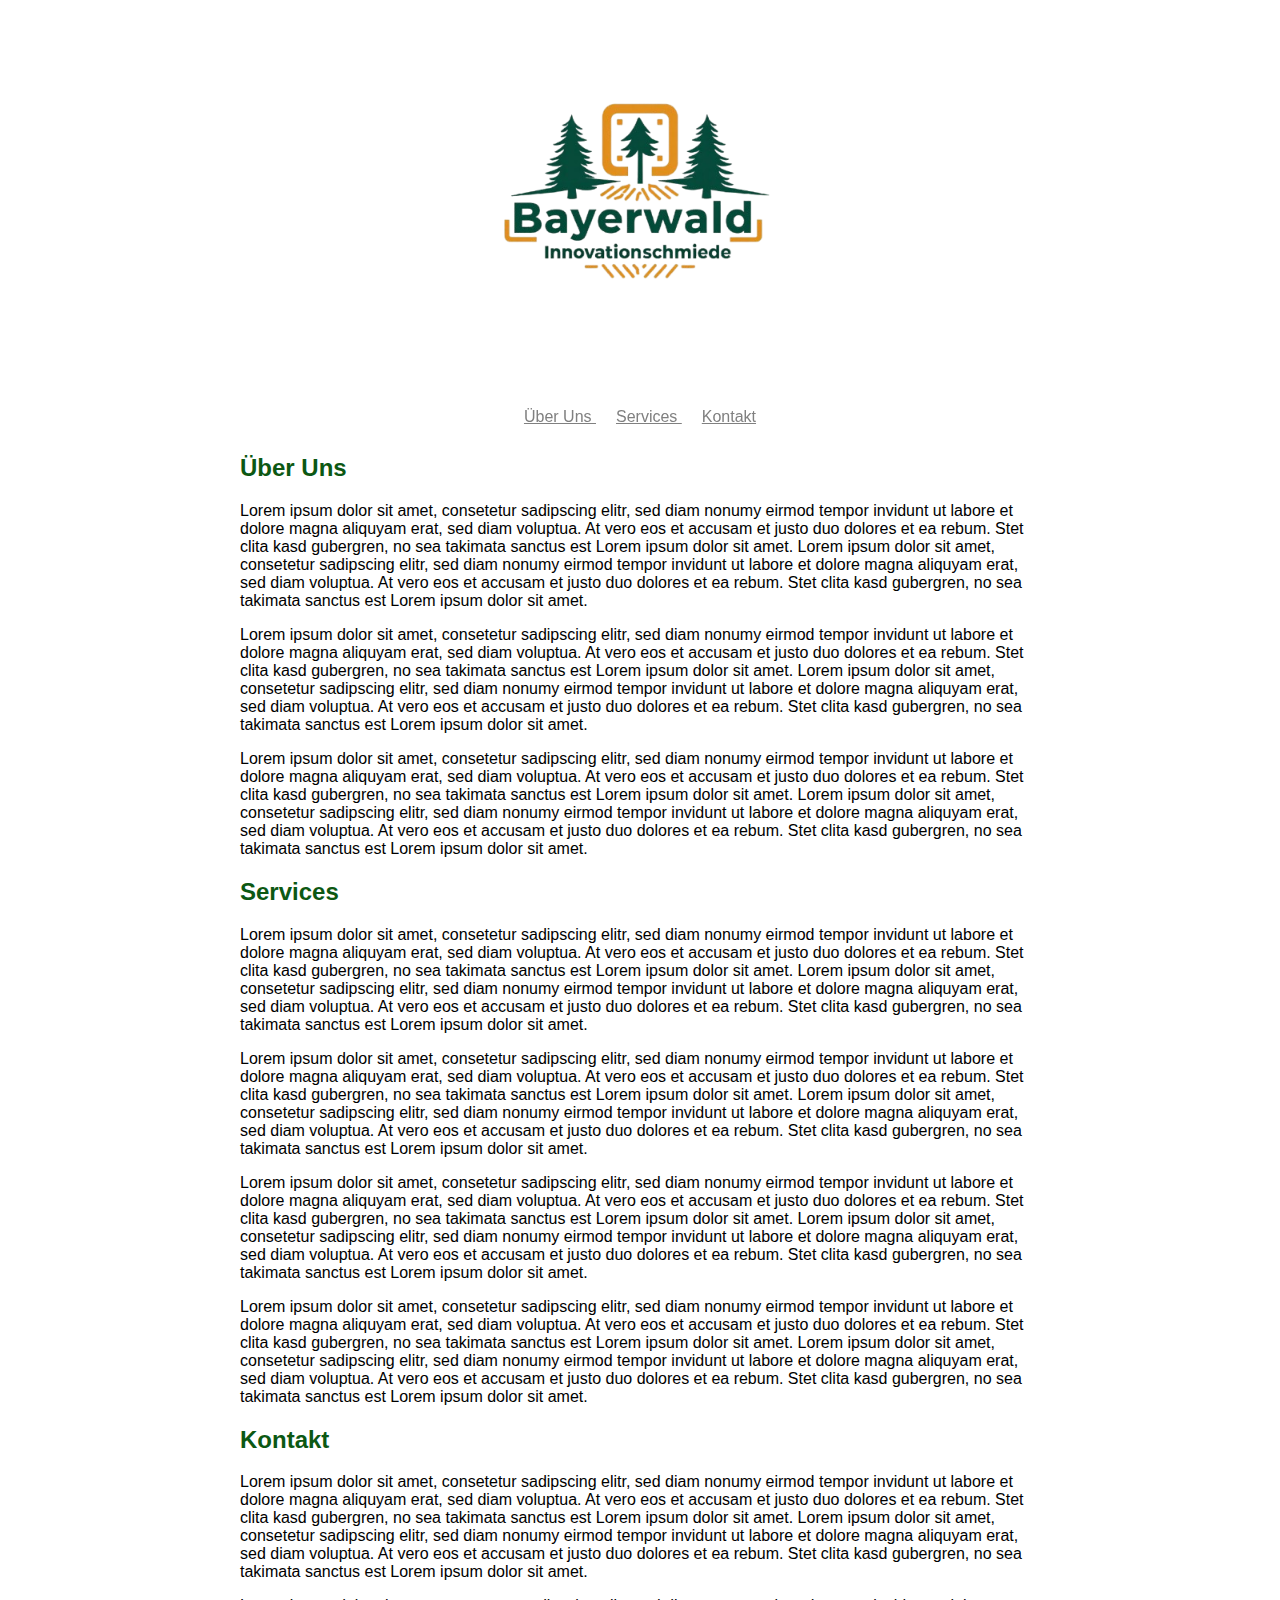
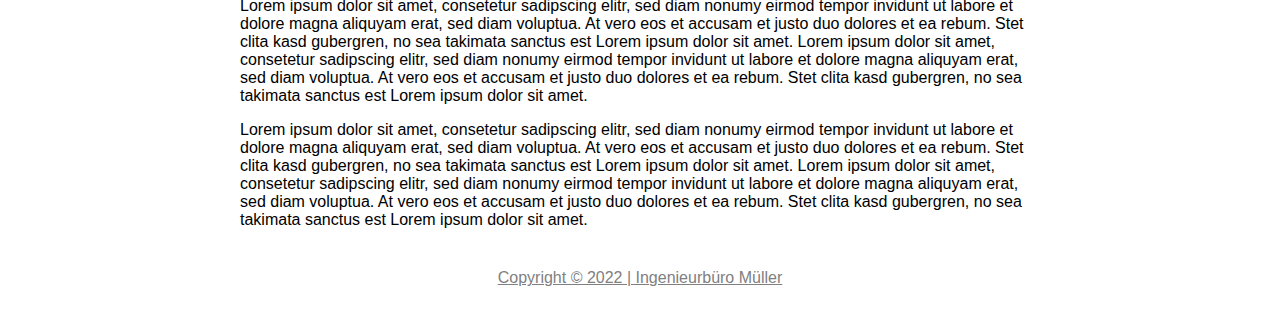
==== index.html @ 0c6d174a "Add files via upload" ====
<!DOCTYPE html>

<html>

<head>
    <title>
        Ingenieurbüro Müller
    </title>
    <link rel="shortcut icon" type="x-icon" href="icon.png">
    <link rel="stylesheet" href="style.css">
    <meta charset="UTF-8" />
    <meta name="viewport" content="width=device-width, initial-scale=1">
</head>

<body>
    <div id="top">
        <!-- <div id="logo">
            IM
        </div> -->
        <img src="images/logo-full.png" alt="Zeichnung Zahnräder">
        <!-- <div id="logo-name">
            Ingenieurbüro Müller
        </div> -->
    </div>
    <!-- <div id="banner">
        <div id="bannerimage">
            <img src="banner.jpg" alt="Konstruieren Zeichnung">
        </div>
    </div> -->
    <div id="navigation">
        <a href="#about-us">
            Über Uns
        </a>
        <a href="#services">
            Services
        </a>
        <a href="#contact">
            Kontakt
        </a>
    </div>
    <div id="main">
        <section id="about-us">
            <h2>
                Über Uns
            </h2>
            <p>Lorem ipsum dolor sit amet, consetetur sadipscing elitr, sed diam nonumy eirmod tempor invidunt ut labore
                et dolore magna aliquyam erat, sed diam voluptua. At vero eos et accusam et justo duo dolores et ea
                rebum. Stet clita kasd gubergren, no sea takimata sanctus est Lorem ipsum dolor sit amet. Lorem ipsum
                dolor sit amet, consetetur sadipscing elitr, sed diam nonumy eirmod tempor invidunt ut labore et dolore
                magna aliquyam erat, sed diam voluptua. At vero eos et accusam et justo duo dolores et ea rebum. Stet
                clita kasd gubergren, no sea takimata sanctus est Lorem ipsum dolor sit amet.</p>
            <p>Lorem ipsum dolor sit amet, consetetur sadipscing elitr, sed diam nonumy eirmod tempor invidunt ut labore
                et dolore magna aliquyam erat, sed diam voluptua. At vero eos et accusam et justo duo dolores et ea
                rebum. Stet clita kasd gubergren, no sea takimata sanctus est Lorem ipsum dolor sit amet. Lorem ipsum
                dolor sit amet, consetetur sadipscing elitr, sed diam nonumy eirmod tempor invidunt ut labore et dolore
                magna aliquyam erat, sed diam voluptua. At vero eos et accusam et justo duo dolores et ea rebum. Stet
                clita kasd gubergren, no sea takimata sanctus est Lorem ipsum dolor sit amet.</p>
            <p>Lorem ipsum dolor sit amet, consetetur sadipscing elitr, sed diam nonumy eirmod tempor invidunt ut labore
                et dolore magna aliquyam erat, sed diam voluptua. At vero eos et accusam et justo duo dolores et ea
                rebum. Stet clita kasd gubergren, no sea takimata sanctus est Lorem ipsum dolor sit amet. Lorem ipsum
                dolor sit amet, consetetur sadipscing elitr, sed diam nonumy eirmod tempor invidunt ut labore et dolore
                magna aliquyam erat, sed diam voluptua. At vero eos et accusam et justo duo dolores et ea rebum. Stet
                clita kasd gubergren, no sea takimata sanctus est Lorem ipsum dolor sit amet.</p>
        </section>
        <section id="services">
            <h2>
                Services
            </h2>
            <p>Lorem ipsum dolor sit amet, consetetur sadipscing elitr, sed diam nonumy eirmod tempor invidunt ut labore
                et dolore magna aliquyam erat, sed diam voluptua. At vero eos et accusam et justo duo dolores et ea
                rebum. Stet clita kasd gubergren, no sea takimata sanctus est Lorem ipsum dolor sit amet. Lorem ipsum
                dolor sit amet, consetetur sadipscing elitr, sed diam nonumy eirmod tempor invidunt ut labore et dolore
                magna aliquyam erat, sed diam voluptua. At vero eos et accusam et justo duo dolores et ea rebum. Stet
                clita kasd gubergren, no sea takimata sanctus est Lorem ipsum dolor sit amet.</p>
            <p>Lorem ipsum dolor sit amet, consetetur sadipscing elitr, sed diam nonumy eirmod tempor invidunt ut labore
                et dolore magna aliquyam erat, sed diam voluptua. At vero eos et accusam et justo duo dolores et ea
                rebum. Stet clita kasd gubergren, no sea takimata sanctus est Lorem ipsum dolor sit amet. Lorem ipsum
                dolor sit amet, consetetur sadipscing elitr, sed diam nonumy eirmod tempor invidunt ut labore et dolore
                magna aliquyam erat, sed diam voluptua. At vero eos et accusam et justo duo dolores et ea rebum. Stet
                clita kasd gubergren, no sea takimata sanctus est Lorem ipsum dolor sit amet.</p>
            <p>Lorem ipsum dolor sit amet, consetetur sadipscing elitr, sed diam nonumy eirmod tempor invidunt ut labore
                et dolore magna aliquyam erat, sed diam voluptua. At vero eos et accusam et justo duo dolores et ea
                rebum. Stet clita kasd gubergren, no sea takimata sanctus est Lorem ipsum dolor sit amet. Lorem ipsum
                dolor sit amet, consetetur sadipscing elitr, sed diam nonumy eirmod tempor invidunt ut labore et dolore
                magna aliquyam erat, sed diam voluptua. At vero eos et accusam et justo duo dolores et ea rebum. Stet
                clita kasd gubergren, no sea takimata sanctus est Lorem ipsum dolor sit amet.</p>
            <p>Lorem ipsum dolor sit amet, consetetur sadipscing elitr, sed diam nonumy eirmod tempor invidunt ut labore
                et dolore magna aliquyam erat, sed diam voluptua. At vero eos et accusam et justo duo dolores et ea
                rebum. Stet clita kasd gubergren, no sea takimata sanctus est Lorem ipsum dolor sit amet. Lorem ipsum
                dolor sit amet, consetetur sadipscing elitr, sed diam nonumy eirmod tempor invidunt ut labore et dolore
                magna aliquyam erat, sed diam voluptua. At vero eos et accusam et justo duo dolores et ea rebum. Stet
                clita kasd gubergren, no sea takimata sanctus est Lorem ipsum dolor sit amet.</p>
        </section>
        <section id="contact">
            <h2>
                Kontakt
            </h2>
            <p>Lorem ipsum dolor sit amet, consetetur sadipscing elitr, sed diam nonumy eirmod tempor invidunt ut labore
                et dolore magna aliquyam erat, sed diam voluptua. At vero eos et accusam et justo duo dolores et ea
                rebum. Stet clita kasd gubergren, no sea takimata sanctus est Lorem ipsum dolor sit amet. Lorem ipsum
                dolor sit amet, consetetur sadipscing elitr, sed diam nonumy eirmod tempor invidunt ut labore et dolore
                magna aliquyam erat, sed diam voluptua. At vero eos et accusam et justo duo dolores et ea rebum. Stet
                clita kasd gubergren, no sea takimata sanctus est Lorem ipsum dolor sit amet.</p>
            <p>Lorem ipsum dolor sit amet, consetetur sadipscing elitr, sed diam nonumy eirmod tempor invidunt ut labore
                et dolore magna aliquyam erat, sed diam voluptua. At vero eos et accusam et justo duo dolores et ea
                rebum. Stet clita kasd gubergren, no sea takimata sanctus est Lorem ipsum dolor sit amet. Lorem ipsum
                dolor sit amet, consetetur sadipscing elitr, sed diam nonumy eirmod tempor invidunt ut labore et dolore
                magna aliquyam erat, sed diam voluptua. At vero eos et accusam et justo duo dolores et ea rebum. Stet
                clita kasd gubergren, no sea takimata sanctus est Lorem ipsum dolor sit amet.</p>
            <p>Lorem ipsum dolor sit amet, consetetur sadipscing elitr, sed diam nonumy eirmod tempor invidunt ut labore
                et dolore magna aliquyam erat, sed diam voluptua. At vero eos et accusam et justo duo dolores et ea
                rebum. Stet clita kasd gubergren, no sea takimata sanctus est Lorem ipsum dolor sit amet. Lorem ipsum
                dolor sit amet, consetetur sadipscing elitr, sed diam nonumy eirmod tempor invidunt ut labore et dolore
                magna aliquyam erat, sed diam voluptua. At vero eos et accusam et justo duo dolores et ea rebum. Stet
                clita kasd gubergren, no sea takimata sanctus est Lorem ipsum dolor sit amet.</p>
        </section>
    </div>
    <div id="footer">
        <a href="Impressum.html">
            Copyright © 2022 | Ingenieurbüro Müller
        </a>
    </div>
</body>

</html>
---- style.css ----
body
{
    font-family: Arial, Helvetica, sans-serif;
    margin: 0;
}

#top
{
    text-align: center;
}

#top img
{
   height: 400px;
   /* margin-top: 10px; */
   vertical-align: middle;
}

#logo
{
    display: inline-block;
    position: relative;
    text-align: center;
    vertical-align: middle;
    background-color: rgb(12, 88, 19);
    color: white;
    font-size: 100px;
    font-weight: bold;
    padding-left: 10px;
    padding-right: 10px;
    /* margin-top: 10px; */
}

#logo-name
{
    font-size: 30px;
    font-weight: bold;
    margin: 20px;
}

#banner img
{
    width: 100%;
    /* margin-top: 20px; */
    /* margin-bottom: 20px; */
}

#navigation
{
    text-align: center;
    padding: 8px;
    position: sticky;
    top: 8px;
    backdrop-filter: blur(10px);
}

#navigation a
{
    color: gray;
    margin-left: 10px;
    margin-right: 10px;
    position: sticky;
    top: 0px;
}

#navigation a:hover
{
    color: rgb(12, 88, 19);
    font-weight: bold;
}

#main
{
    max-width: 800px;
    margin: auto;
    padding-left: 16px;
    padding-right: 16px;
}

#main h2
{
    color: rgb(12, 88, 19);
}

#footer
{
    text-align: center;
    margin: 40px;
}

#footer a
{
    color: gray;
}
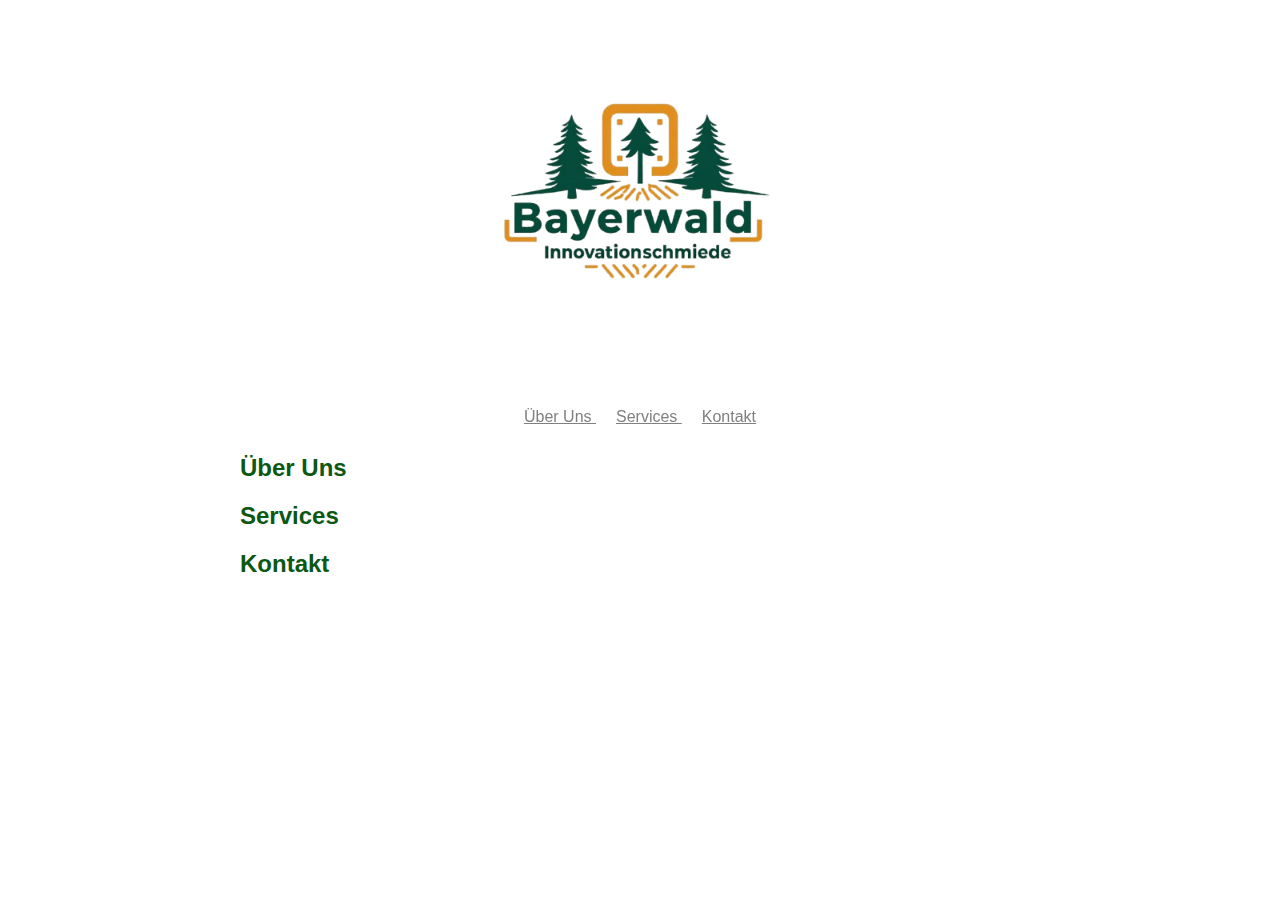
==== commit 76d3fadd: "Update index.html" ====
--- a/index.html
+++ b/index.html
@@ -43,82 +43,23 @@
             <h2>
                 Über Uns
             </h2>
-            <p>Lorem ipsum dolor sit amet, consetetur sadipscing elitr, sed diam nonumy eirmod tempor invidunt ut labore
-                et dolore magna aliquyam erat, sed diam voluptua. At vero eos et accusam et justo duo dolores et ea
-                rebum. Stet clita kasd gubergren, no sea takimata sanctus est Lorem ipsum dolor sit amet. Lorem ipsum
-                dolor sit amet, consetetur sadipscing elitr, sed diam nonumy eirmod tempor invidunt ut labore et dolore
-                magna aliquyam erat, sed diam voluptua. At vero eos et accusam et justo duo dolores et ea rebum. Stet
-                clita kasd gubergren, no sea takimata sanctus est Lorem ipsum dolor sit amet.</p>
-            <p>Lorem ipsum dolor sit amet, consetetur sadipscing elitr, sed diam nonumy eirmod tempor invidunt ut labore
-                et dolore magna aliquyam erat, sed diam voluptua. At vero eos et accusam et justo duo dolores et ea
-                rebum. Stet clita kasd gubergren, no sea takimata sanctus est Lorem ipsum dolor sit amet. Lorem ipsum
-                dolor sit amet, consetetur sadipscing elitr, sed diam nonumy eirmod tempor invidunt ut labore et dolore
-                magna aliquyam erat, sed diam voluptua. At vero eos et accusam et justo duo dolores et ea rebum. Stet
-                clita kasd gubergren, no sea takimata sanctus est Lorem ipsum dolor sit amet.</p>
-            <p>Lorem ipsum dolor sit amet, consetetur sadipscing elitr, sed diam nonumy eirmod tempor invidunt ut labore
-                et dolore magna aliquyam erat, sed diam voluptua. At vero eos et accusam et justo duo dolores et ea
-                rebum. Stet clita kasd gubergren, no sea takimata sanctus est Lorem ipsum dolor sit amet. Lorem ipsum
-                dolor sit amet, consetetur sadipscing elitr, sed diam nonumy eirmod tempor invidunt ut labore et dolore
-                magna aliquyam erat, sed diam voluptua. At vero eos et accusam et justo duo dolores et ea rebum. Stet
-                clita kasd gubergren, no sea takimata sanctus est Lorem ipsum dolor sit amet.</p>
+            
         </section>
         <section id="services">
             <h2>
                 Services
             </h2>
-            <p>Lorem ipsum dolor sit amet, consetetur sadipscing elitr, sed diam nonumy eirmod tempor invidunt ut labore
-                et dolore magna aliquyam erat, sed diam voluptua. At vero eos et accusam et justo duo dolores et ea
-                rebum. Stet clita kasd gubergren, no sea takimata sanctus est Lorem ipsum dolor sit amet. Lorem ipsum
-                dolor sit amet, consetetur sadipscing elitr, sed diam nonumy eirmod tempor invidunt ut labore et dolore
-                magna aliquyam erat, sed diam voluptua. At vero eos et accusam et justo duo dolores et ea rebum. Stet
-                clita kasd gubergren, no sea takimata sanctus est Lorem ipsum dolor sit amet.</p>
-            <p>Lorem ipsum dolor sit amet, consetetur sadipscing elitr, sed diam nonumy eirmod tempor invidunt ut labore
-                et dolore magna aliquyam erat, sed diam voluptua. At vero eos et accusam et justo duo dolores et ea
-                rebum. Stet clita kasd gubergren, no sea takimata sanctus est Lorem ipsum dolor sit amet. Lorem ipsum
-                dolor sit amet, consetetur sadipscing elitr, sed diam nonumy eirmod tempor invidunt ut labore et dolore
-                magna aliquyam erat, sed diam voluptua. At vero eos et accusam et justo duo dolores et ea rebum. Stet
-                clita kasd gubergren, no sea takimata sanctus est Lorem ipsum dolor sit amet.</p>
-            <p>Lorem ipsum dolor sit amet, consetetur sadipscing elitr, sed diam nonumy eirmod tempor invidunt ut labore
-                et dolore magna aliquyam erat, sed diam voluptua. At vero eos et accusam et justo duo dolores et ea
-                rebum. Stet clita kasd gubergren, no sea takimata sanctus est Lorem ipsum dolor sit amet. Lorem ipsum
-                dolor sit amet, consetetur sadipscing elitr, sed diam nonumy eirmod tempor invidunt ut labore et dolore
-                magna aliquyam erat, sed diam voluptua. At vero eos et accusam et justo duo dolores et ea rebum. Stet
-                clita kasd gubergren, no sea takimata sanctus est Lorem ipsum dolor sit amet.</p>
-            <p>Lorem ipsum dolor sit amet, consetetur sadipscing elitr, sed diam nonumy eirmod tempor invidunt ut labore
-                et dolore magna aliquyam erat, sed diam voluptua. At vero eos et accusam et justo duo dolores et ea
-                rebum. Stet clita kasd gubergren, no sea takimata sanctus est Lorem ipsum dolor sit amet. Lorem ipsum
-                dolor sit amet, consetetur sadipscing elitr, sed diam nonumy eirmod tempor invidunt ut labore et dolore
-                magna aliquyam erat, sed diam voluptua. At vero eos et accusam et justo duo dolores et ea rebum. Stet
-                clita kasd gubergren, no sea takimata sanctus est Lorem ipsum dolor sit amet.</p>
+            
         </section>
         <section id="contact">
             <h2>
                 Kontakt
             </h2>
-            <p>Lorem ipsum dolor sit amet, consetetur sadipscing elitr, sed diam nonumy eirmod tempor invidunt ut labore
-                et dolore magna aliquyam erat, sed diam voluptua. At vero eos et accusam et justo duo dolores et ea
-                rebum. Stet clita kasd gubergren, no sea takimata sanctus est Lorem ipsum dolor sit amet. Lorem ipsum
-                dolor sit amet, consetetur sadipscing elitr, sed diam nonumy eirmod tempor invidunt ut labore et dolore
-                magna aliquyam erat, sed diam voluptua. At vero eos et accusam et justo duo dolores et ea rebum. Stet
-                clita kasd gubergren, no sea takimata sanctus est Lorem ipsum dolor sit amet.</p>
-            <p>Lorem ipsum dolor sit amet, consetetur sadipscing elitr, sed diam nonumy eirmod tempor invidunt ut labore
-                et dolore magna aliquyam erat, sed diam voluptua. At vero eos et accusam et justo duo dolores et ea
-                rebum. Stet clita kasd gubergren, no sea takimata sanctus est Lorem ipsum dolor sit amet. Lorem ipsum
-                dolor sit amet, consetetur sadipscing elitr, sed diam nonumy eirmod tempor invidunt ut labore et dolore
-                magna aliquyam erat, sed diam voluptua. At vero eos et accusam et justo duo dolores et ea rebum. Stet
-                clita kasd gubergren, no sea takimata sanctus est Lorem ipsum dolor sit amet.</p>
-            <p>Lorem ipsum dolor sit amet, consetetur sadipscing elitr, sed diam nonumy eirmod tempor invidunt ut labore
-                et dolore magna aliquyam erat, sed diam voluptua. At vero eos et accusam et justo duo dolores et ea
-                rebum. Stet clita kasd gubergren, no sea takimata sanctus est Lorem ipsum dolor sit amet. Lorem ipsum
-                dolor sit amet, consetetur sadipscing elitr, sed diam nonumy eirmod tempor invidunt ut labore et dolore
-                magna aliquyam erat, sed diam voluptua. At vero eos et accusam et justo duo dolores et ea rebum. Stet
-                clita kasd gubergren, no sea takimata sanctus est Lorem ipsum dolor sit amet.</p>
+           
         </section>
     </div>
     <div id="footer">
-        <a href="Impressum.html">
-            Copyright © 2022 | Ingenieurbüro Müller
-        </a>
+        
     </div>
 </body>
 
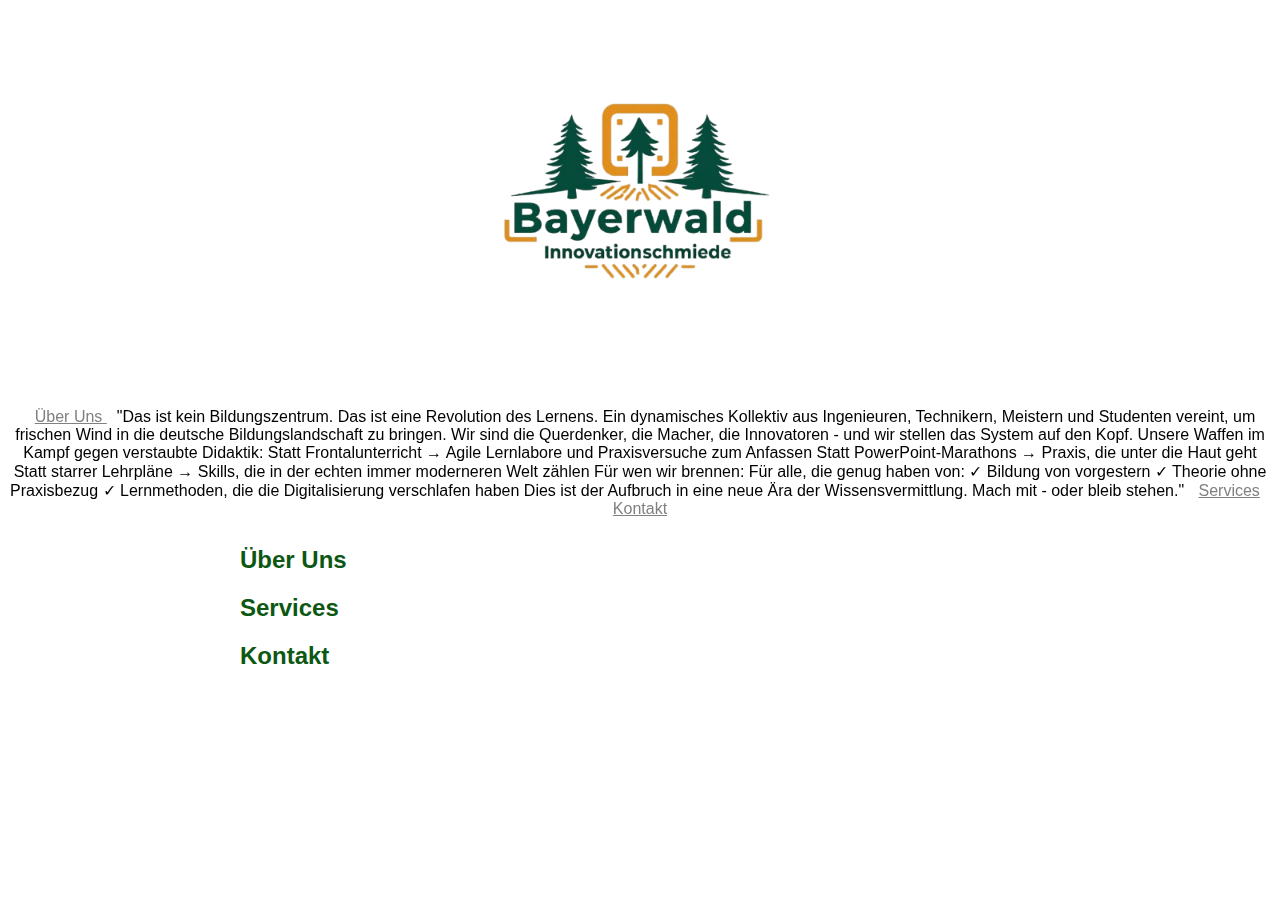
==== commit 800a4eb9: "Update index.html" ====
--- a/index.html
+++ b/index.html
@@ -4,9 +4,9 @@
 
 <head>
     <title>
-        Ingenieurbüro Müller
+        Bayerwald Innovation
     </title>
-    <link rel="shortcut icon" type="x-icon" href="icon.png">
+    <link rel="shortcut icon" type="x-icon" href="images/greendot.png">
     <link rel="stylesheet" href="style.css">
     <meta charset="UTF-8" />
     <meta name="viewport" content="width=device-width, initial-scale=1">
@@ -31,6 +31,25 @@
         <a href="#about-us">
             Über Uns
         </a>
+        "Das ist kein Bildungszentrum. Das ist eine Revolution des Lernens.
+
+Ein dynamisches Kollektiv aus Ingenieuren, Technikern, Meistern und Studenten vereint, um frischen Wind in die deutsche Bildungslandschaft zu bringen. Wir sind die Querdenker, die Macher, die Innovatoren - und wir stellen das System auf den Kopf.
+
+Unsere Waffen im Kampf gegen verstaubte Didaktik:
+
+Statt Frontalunterricht → Agile Lernlabore und Praxisversuche zum Anfassen
+
+Statt PowerPoint-Marathons → Praxis, die unter die Haut geht
+
+Statt starrer Lehrpläne → Skills, die in der echten immer moderneren Welt zählen
+
+Für wen wir brennen:
+Für alle, die genug haben von:
+✓ Bildung von vorgestern
+✓ Theorie ohne Praxisbezug
+✓ Lernmethoden, die die Digitalisierung verschlafen haben
+
+Dies ist der Aufbruch in eine neue Ära der Wissensvermittlung. Mach mit - oder bleib stehen."
         <a href="#services">
             Services
         </a>
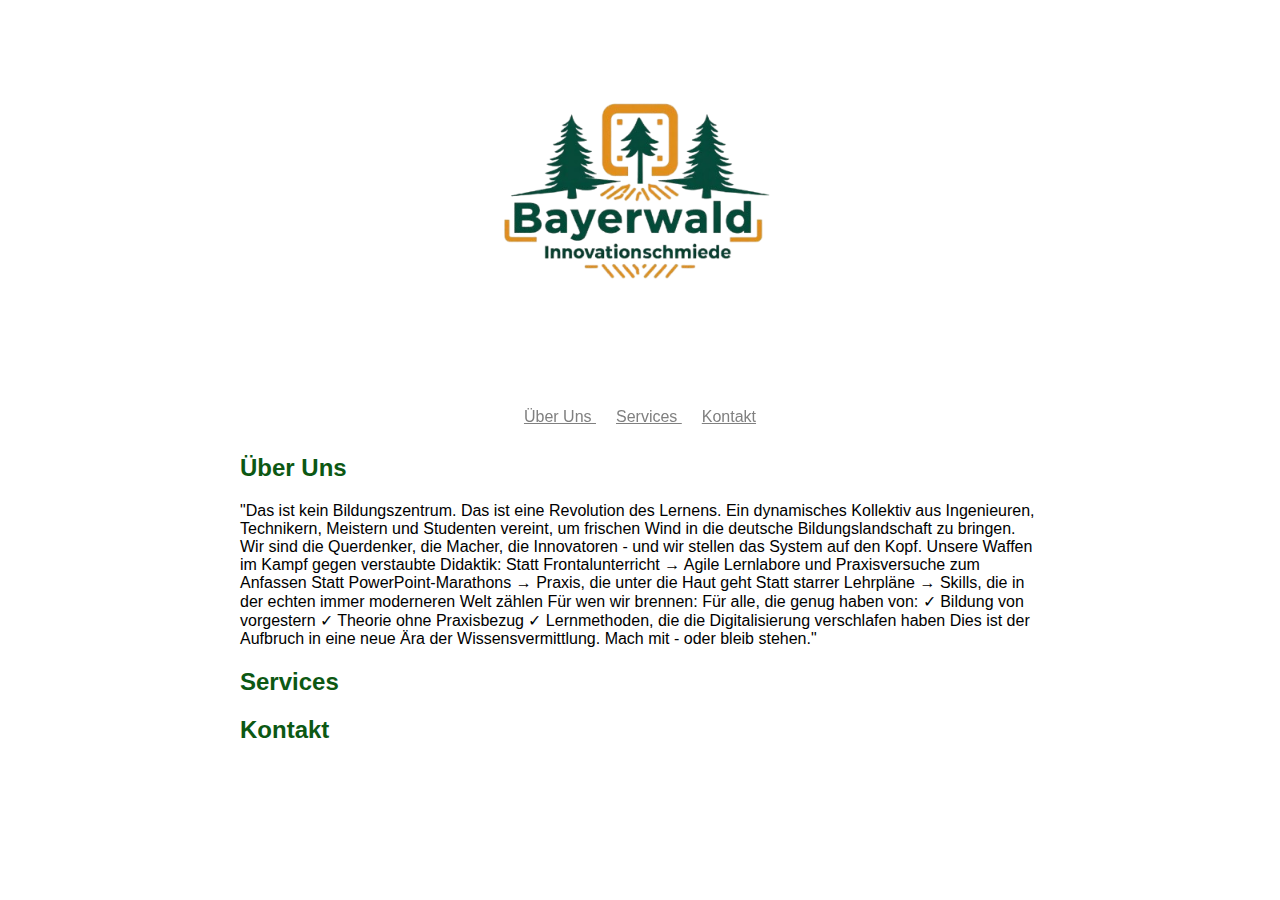
==== commit 28846fdb: "Update index.html" ====
--- a/index.html
+++ b/index.html
@@ -31,7 +31,20 @@
         <a href="#about-us">
             Über Uns
         </a>
-        "Das ist kein Bildungszentrum. Das ist eine Revolution des Lernens.
+
+        <a href="#services">
+            Services
+        </a>
+        <a href="#contact">
+            Kontakt
+        </a>
+    </div>
+    <div id="main">
+        <section id="about-us">
+            <h2>
+                Über Uns
+            </h2>
+            "Das ist kein Bildungszentrum. Das ist eine Revolution des Lernens.
 
 Ein dynamisches Kollektiv aus Ingenieuren, Technikern, Meistern und Studenten vereint, um frischen Wind in die deutsche Bildungslandschaft zu bringen. Wir sind die Querdenker, die Macher, die Innovatoren - und wir stellen das System auf den Kopf.
 
@@ -50,19 +63,6 @@
 ✓ Lernmethoden, die die Digitalisierung verschlafen haben
 
 Dies ist der Aufbruch in eine neue Ära der Wissensvermittlung. Mach mit - oder bleib stehen."
-        <a href="#services">
-            Services
-        </a>
-        <a href="#contact">
-            Kontakt
-        </a>
-    </div>
-    <div id="main">
-        <section id="about-us">
-            <h2>
-                Über Uns
-            </h2>
-            
         </section>
         <section id="services">
             <h2>
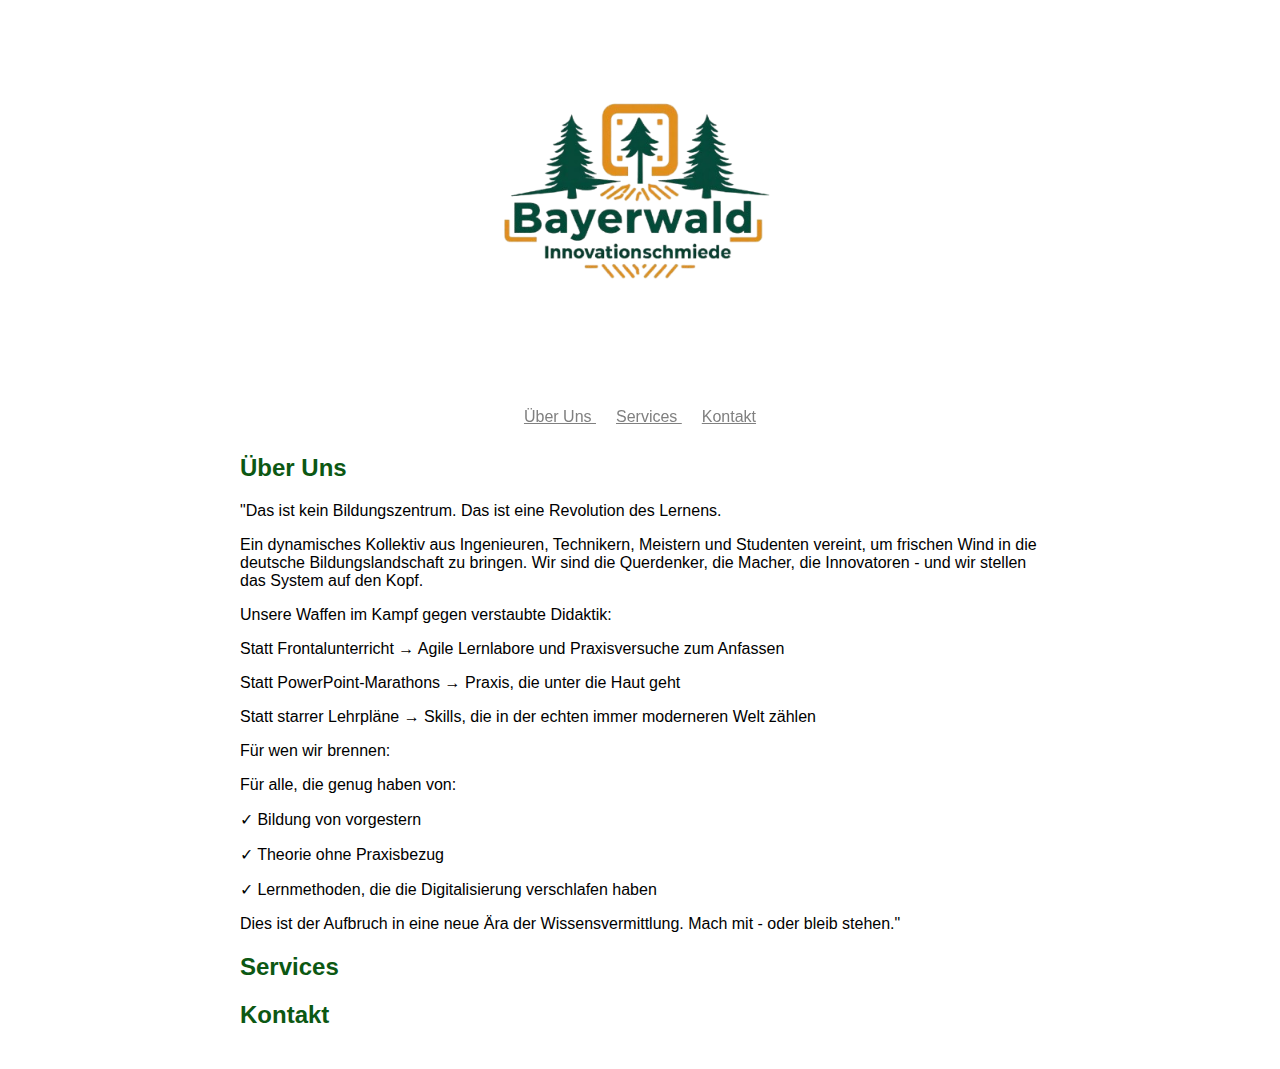
==== commit fdd441b7: "text format" ====
--- a/index.html
+++ b/index.html
@@ -44,42 +44,46 @@
             <h2>
                 Über Uns
             </h2>
-            "Das ist kein Bildungszentrum. Das ist eine Revolution des Lernens.
+            <p>"Das ist kein Bildungszentrum. Das ist eine Revolution des Lernens.</p>
 
-Ein dynamisches Kollektiv aus Ingenieuren, Technikern, Meistern und Studenten vereint, um frischen Wind in die deutsche Bildungslandschaft zu bringen. Wir sind die Querdenker, die Macher, die Innovatoren - und wir stellen das System auf den Kopf.
+            <p>Ein dynamisches Kollektiv aus Ingenieuren, Technikern, Meistern und Studenten vereint, um frischen Wind
+                in
+                die deutsche Bildungslandschaft zu bringen. Wir sind die Querdenker, die Macher, die Innovatoren - und
+                wir
+                stellen das System auf den Kopf.</p>
 
-Unsere Waffen im Kampf gegen verstaubte Didaktik:
+            <p>Unsere Waffen im Kampf gegen verstaubte Didaktik:</p>
 
-Statt Frontalunterricht → Agile Lernlabore und Praxisversuche zum Anfassen
+            <p>Statt Frontalunterricht → Agile Lernlabore und Praxisversuche zum Anfassen</p>
 
-Statt PowerPoint-Marathons → Praxis, die unter die Haut geht
+            <p>Statt PowerPoint-Marathons → Praxis, die unter die Haut geht</p>
 
-Statt starrer Lehrpläne → Skills, die in der echten immer moderneren Welt zählen
+            <p>Statt starrer Lehrpläne → Skills, die in der echten immer moderneren Welt zählen</p>
 
-Für wen wir brennen:
-Für alle, die genug haben von:
-✓ Bildung von vorgestern
-✓ Theorie ohne Praxisbezug
-✓ Lernmethoden, die die Digitalisierung verschlafen haben
+            <p>Für wen wir brennen:</p>
+            <p>Für alle, die genug haben von:</p>
+            <p>✓ Bildung von vorgestern</p>
+            <p>✓ Theorie ohne Praxisbezug</p>
+            <p>✓ Lernmethoden, die die Digitalisierung verschlafen haben</p>
 
-Dies ist der Aufbruch in eine neue Ära der Wissensvermittlung. Mach mit - oder bleib stehen."
+            <p>Dies ist der Aufbruch in eine neue Ära der Wissensvermittlung. Mach mit - oder bleib stehen."</p>
         </section>
         <section id="services">
             <h2>
                 Services
             </h2>
-            
+
         </section>
         <section id="contact">
             <h2>
                 Kontakt
             </h2>
-           
+
         </section>
     </div>
     <div id="footer">
-        
+
     </div>
 </body>
 
-</html>
+</html>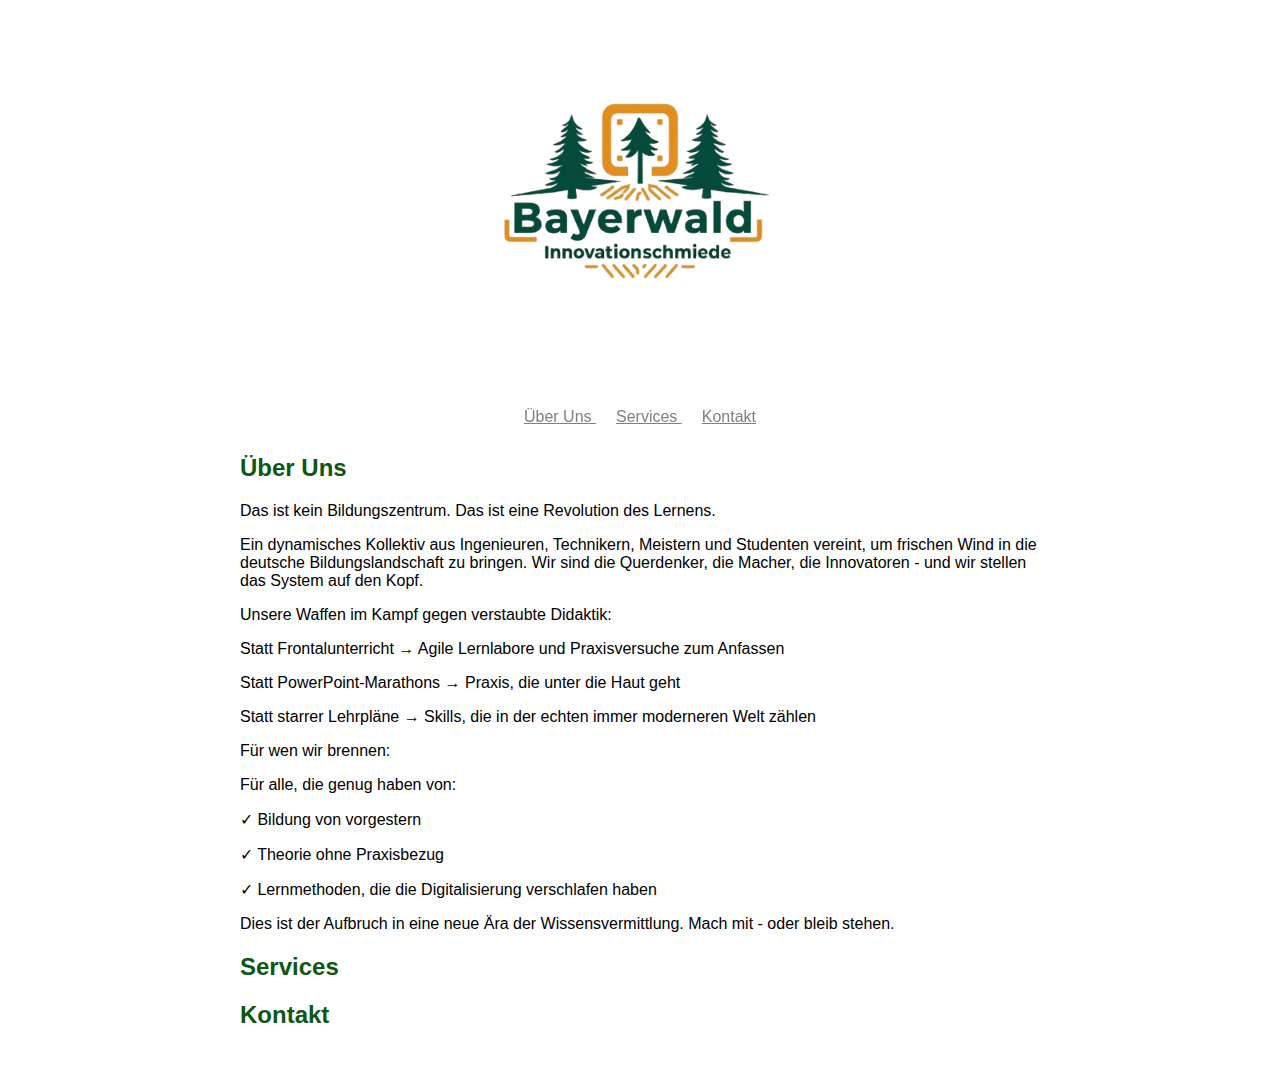
==== commit f39c0d54: "Aktualisieren von index.html" ====
--- a/index.html
+++ b/index.html
@@ -44,7 +44,7 @@
             <h2>
                 Über Uns
             </h2>
-            <p>"Das ist kein Bildungszentrum. Das ist eine Revolution des Lernens.</p>
+            <p>Das ist kein Bildungszentrum. Das ist eine Revolution des Lernens.</p>
 
             <p>Ein dynamisches Kollektiv aus Ingenieuren, Technikern, Meistern und Studenten vereint, um frischen Wind
                 in
@@ -66,7 +66,7 @@
             <p>✓ Theorie ohne Praxisbezug</p>
             <p>✓ Lernmethoden, die die Digitalisierung verschlafen haben</p>
 
-            <p>Dies ist der Aufbruch in eine neue Ära der Wissensvermittlung. Mach mit - oder bleib stehen."</p>
+            <p>Dies ist der Aufbruch in eine neue Ära der Wissensvermittlung. Mach mit - oder bleib stehen.</p>
         </section>
         <section id="services">
             <h2>
